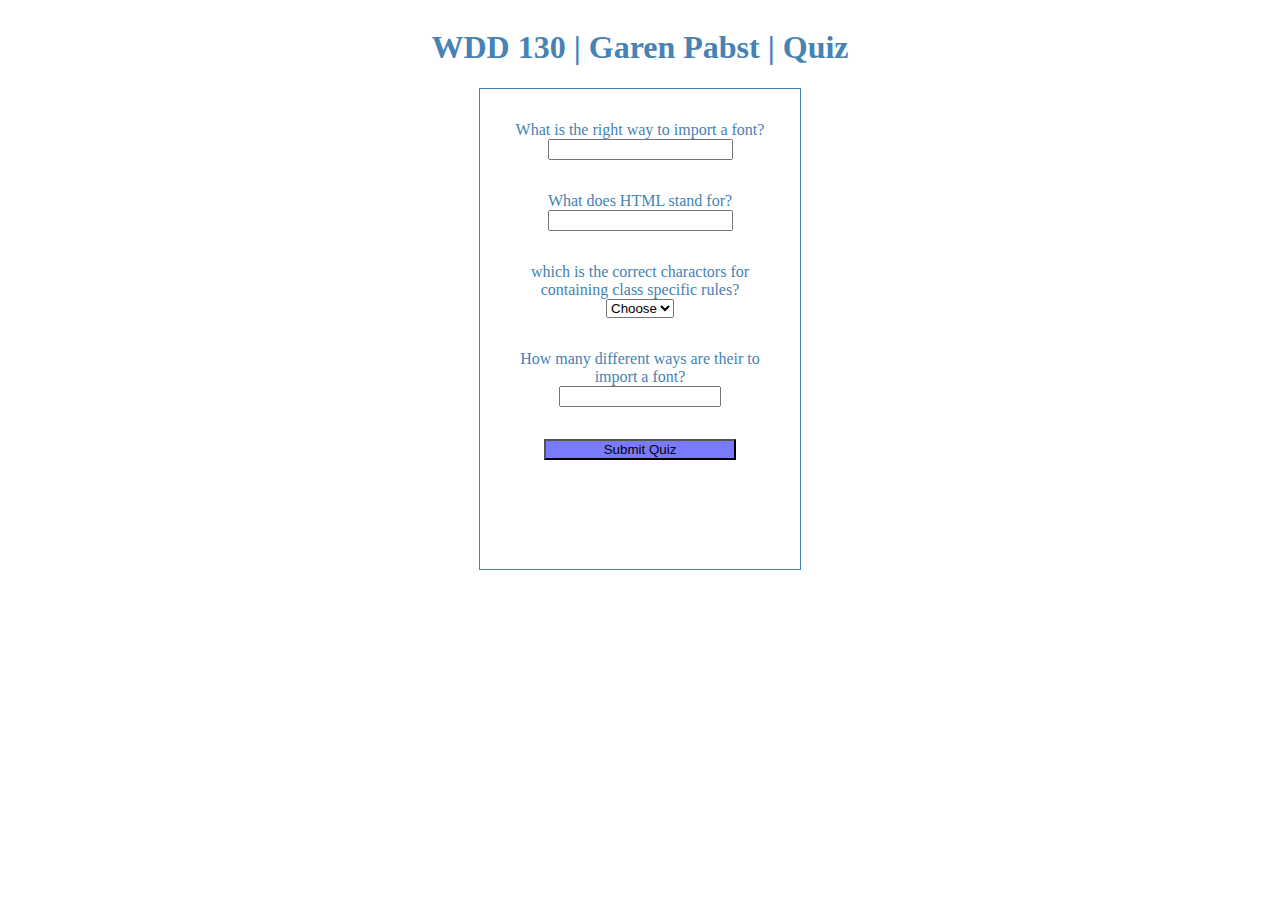
==== quiz.html @ e51f66ff "quiz" ====
<!DOCTYPE html>
  <html lang="en-US">
  <head>
    <link rel="stylesheet" href="/styles/quiz.css">
    <meta name="description" content="A page about learning forms">
    <meta name="author" content="Garen Pabst">
    <meta charset="utf-8">
    <meta name="viewport" content="width=device-width,initial-scale=1.0">
    <Title>WDD 130 | Garen Pabst | Quiz</Title>
  </head>
  <body>
    <header>
    <h1> WDD 130 | Garen Pabst | Quiz</h1>
    </header>
    <main>
    <div>
    <label for="q1">What is the right way to import a font?</label>
    <input type="text" id="q1" name="q1">
  </div>
  <div>
    <label for="q2">What does HTML stand for?</label>
    <input type="textarea" id="q2" name="q2">
  </div>
  <div>
    <label for="q3">which is the correct charactors for containing class specific rules?</label>
    <select id="q3" >
      <option value="">Choose</option>
      <option value="quotes">""</option>
      <option value="paretheses">()</option>
      <option value="braces">[]</option>
      <option value="curly">{}</option>
    </select>
  </div>
  <div>
    <label for="q4">How many different ways are their to import a font?</label>
    <input type="number" name="q4" id="q4">
  </div>
  <div>
    <button type="submit">Submit Quiz</button>
  </div>
    
    </main>
    <footer>
  
    </footer>





  </body>
---- styles/quiz.css ----
body {
    color: steelblue;
    display: flex;
    flex-direction: column;
    -ms-flex-align: center;
    text-align: center;
    
}
div {
    margin: 10%;
    
}
main {
    border: 1px solid steelblue;
    height: 30rem;
    width: 20rem;
    align-self: center;
}
button {
    background-color: rgba(0, 0, 255, 0.521);
    width: 75%;
}
input[type="number"] {
    width: 60%;
}
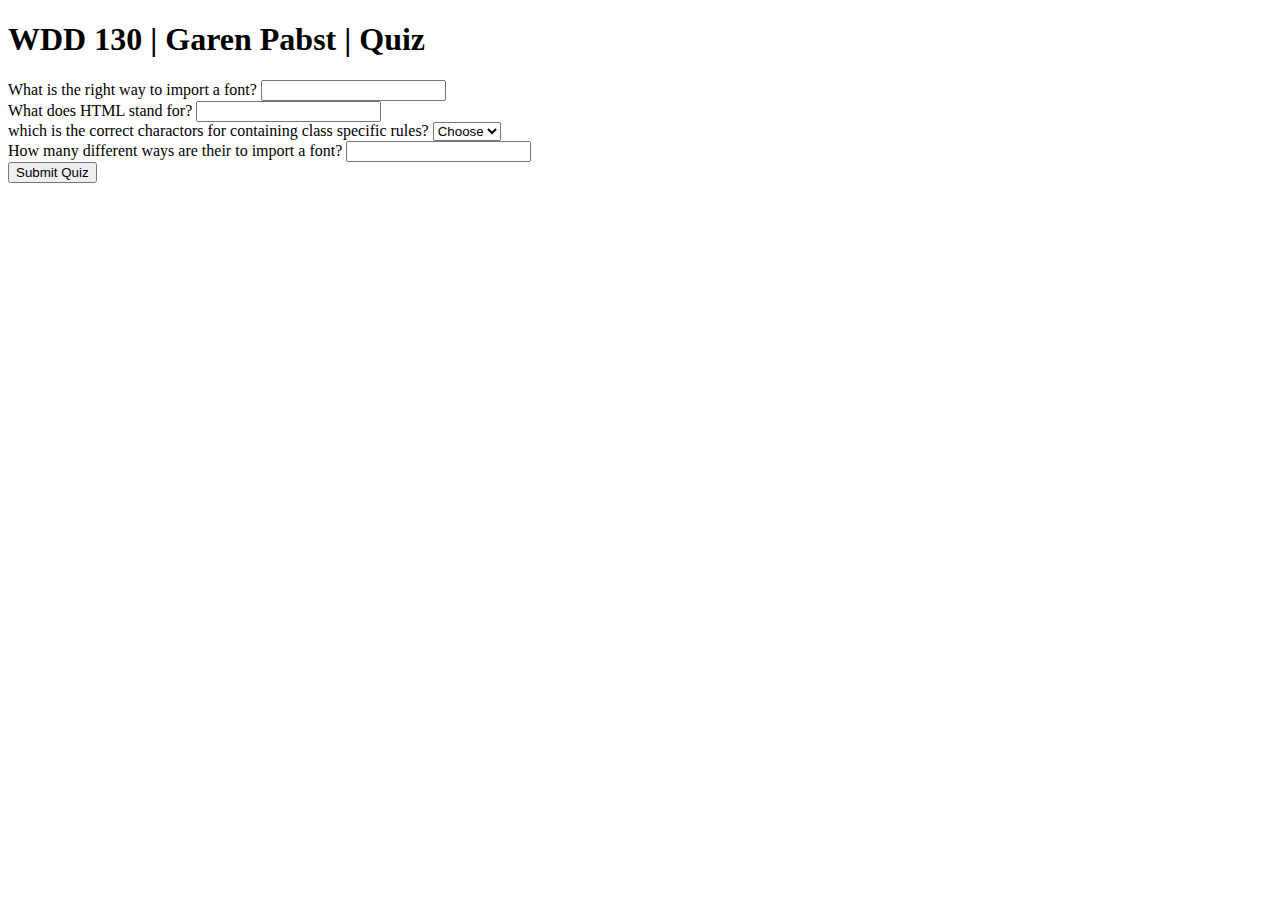
==== commit 6929917b: "q" ====
--- a/quiz.html
+++ b/quiz.html
@@ -1,7 +1,7 @@
 <!DOCTYPE html>
   <html lang="en-US">
   <head>
-    <link rel="stylesheet" href="/styles/quiz.css">
+    <link rel="stylesheet" href="C:\Users\guard\wdd130\styles\quiz.css">
     <meta name="description" content="A page about learning forms">
     <meta name="author" content="Garen Pabst">
     <meta charset="utf-8">
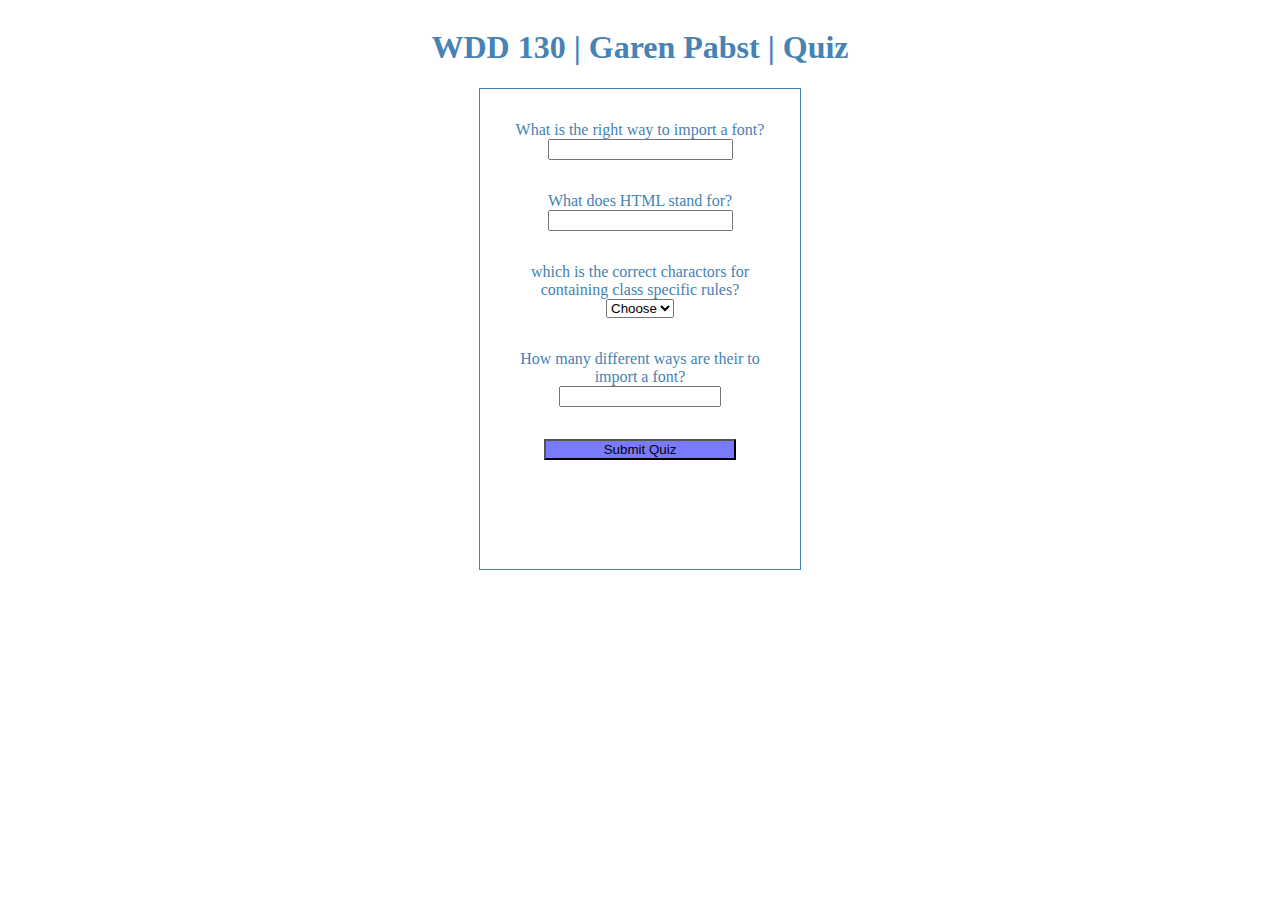
==== commit ce7bc933: "q" ====
--- a/quiz.html
+++ b/quiz.html
@@ -1,7 +1,7 @@
 <!DOCTYPE html>
   <html lang="en-US">
   <head>
-    <link rel="stylesheet" href="C:\Users\guard\wdd130\styles\quiz.css">
+    <link rel="stylesheet" href="/styles/quiz.css">
     <meta name="description" content="A page about learning forms">
     <meta name="author" content="Garen Pabst">
     <meta charset="utf-8">
--- a/styles/quiz.css
+++ b/styles/quiz.css
@@ -0,0 +1,25 @@
+body {
+    color: steelblue;
+    display: flex;
+    flex-direction: column;
+    -ms-flex-align: center;
+    text-align: center;
+    
+}
+div {
+    margin: 10%;
+    
+}
+main {
+    border: 1px solid steelblue;
+    height: 30rem;
+    width: 20rem;
+    align-self: center;
+}
+button {
+    background-color: rgba(0, 0, 255, 0.521);
+    width: 75%;
+}
+input[type="number"] {
+    width: 60%;
+}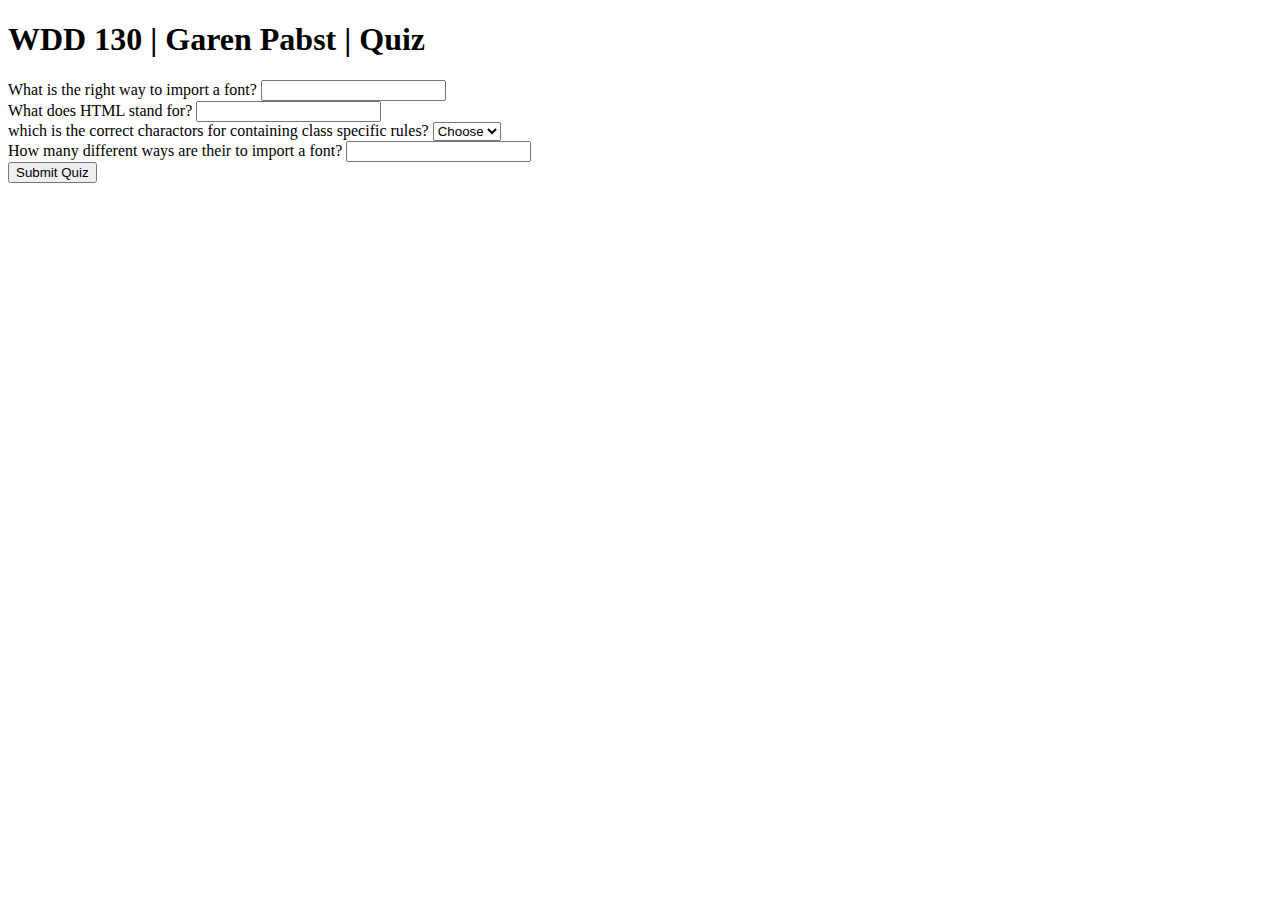
==== commit 1fe0aede: "ll" ====
--- a/quiz.html
+++ b/quiz.html
@@ -1,7 +1,7 @@
 <!DOCTYPE html>
   <html lang="en-US">
   <head>
-    <link rel="stylesheet" href="/styles/quiz.css">
+    <link rel="stylesheet" href="C:\Users\guard\wdd130\styles\quiz.css">
     <meta name="description" content="A page about learning forms">
     <meta name="author" content="Garen Pabst">
     <meta charset="utf-8">
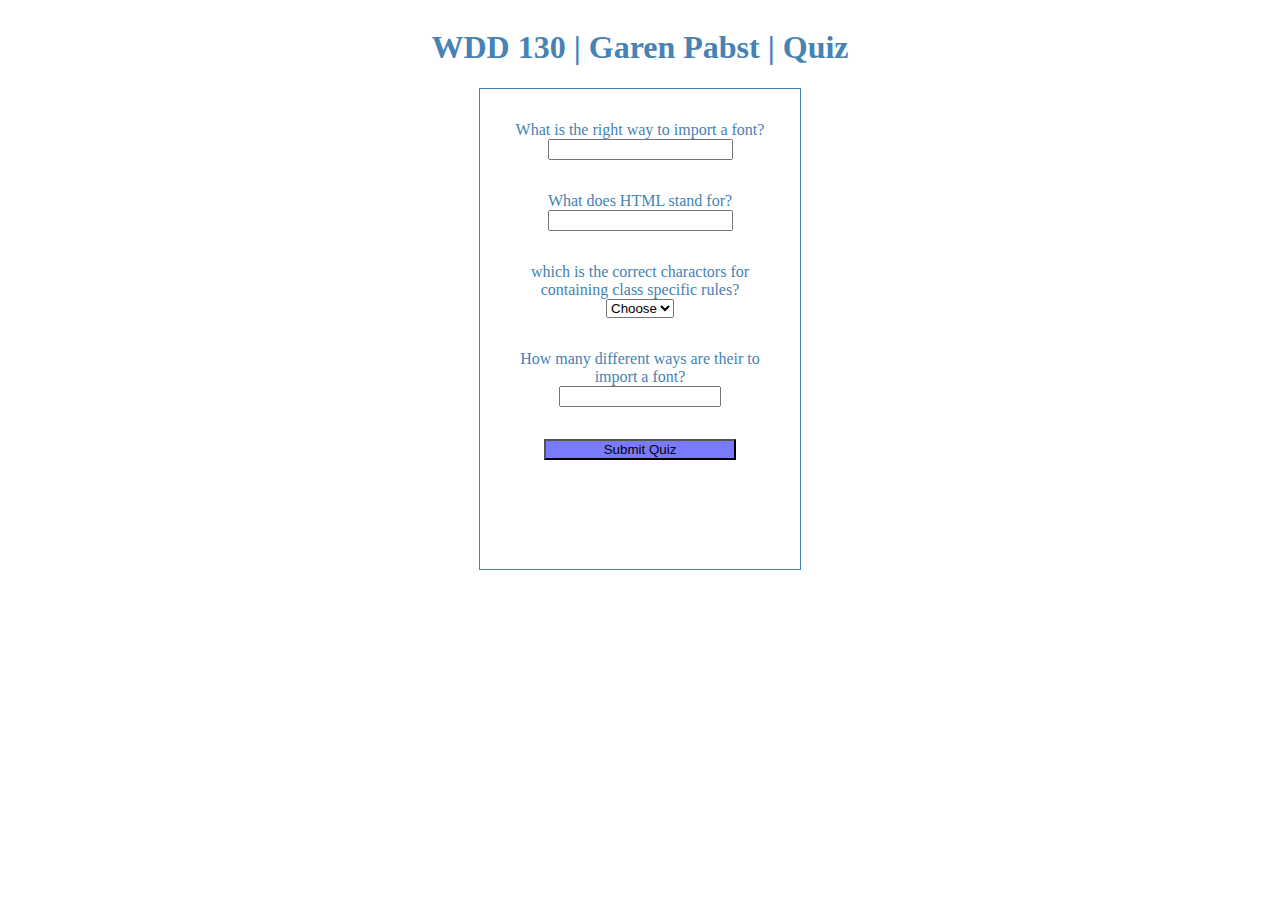
==== commit 93337e14: "l" ====
--- a/quiz.html
+++ b/quiz.html
@@ -1,7 +1,7 @@
 <!DOCTYPE html>
   <html lang="en-US">
   <head>
-    <link rel="stylesheet" href="C:\Users\guard\wdd130\styles\quiz.css">
+    <link rel="stylesheet" href="\styles\quiz.css">
     <meta name="description" content="A page about learning forms">
     <meta name="author" content="Garen Pabst">
     <meta charset="utf-8">
